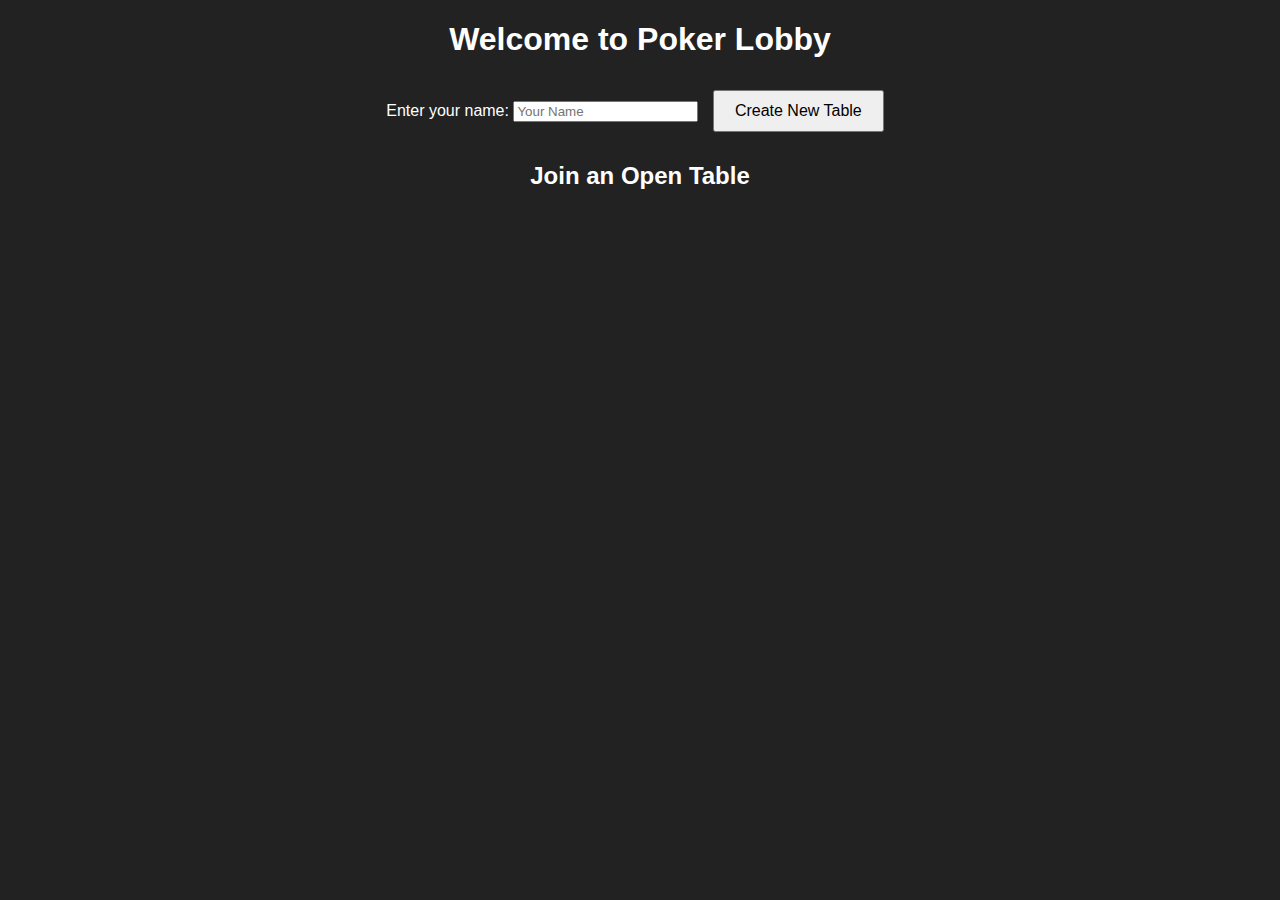
==== game.html @ 9b74473b "Add files via upload" ====
<!DOCTYPE html>
<html>
<head>
    <title>Pokerdex</title>
    <link rel="stylesheet" href="style.css">
</head>
<body>
    <h1>Pokerdex</h1>

    <div id="player-input">
        <input type="text" id="player-name-input" placeholder="Enter player name">
        <button id="add-player-btn">Add Player</button>
        <button id="start-game-btn">Start Game</button>
        <div id="reveal-options"></div>
<div id="hand-history"></div>

        
        
    </div>
    <div id="action-history-container">
    <h3>Last 5 Actions</h3>
    <ul id="action-history"></ul>
</div>

<div id="show-hide-buttons" style="display: none; text-align: center; margin-top: 10px;">
    <button id="show-cards-btn">Show Cards</button>
    <button id="hide-cards-btn">Hide Cards</button>
</div>


    <div id="game-container">
        <div id="table">
            <div id="community-cards"></div>
            <div id="pot"></div>
            <div id="round"></div>
            <div id="currentBet"></div>
        <div id="players"></div>
        <div id="message"></div>
       <div id="action-buttons">
    <button id="fold-btn">Fold</button>
    <button id="check-btn">Check</button>  <button id="call-btn">Call</button>
    <input type="number" id="bet-input" placeholder="Bet Amount">
    <button id="raise-btn">Raise</button>
    <button id="restart-btn">Restart</button>
</div>
            
    </div>
    <script src="game.js"></script>
</body>
</html>
---- style.css ----
/* Vegas-style Poker Table Look */
body {
    font-family: 'Montserrat', sans-serif;
    background-color: #124116; /* Dark green casino background */
    color: white;
    text-align: center;
    margin: 0;
    padding: 0;
}

h1 {
    font-size: 3rem;
    color: gold;
    text-shadow: 2px 2px 8px red;
    margin-top: 20px;
}

/* Game Container */
#game-container {
    width: 90%;
    max-width: 1200px;
    margin: 20px auto;
    padding: 20px;
    border-radius: 15px;
    background: radial-gradient(circle, #165016, #0b260b);
    box-shadow: 0px 0px 20px rgba(0, 0, 0, 0.8);
    border: 5px solid gold;
}

/* Poker Table */
#table {
    text-align: center;
    padding: 20px;
    border-radius: 15px;
    background: url('https://upload.wikimedia.org/wikipedia/commons/d/d6/Poker_table_layout.svg') no-repeat center;
    background-size: cover;
    border: 3px solid gold;
    box-shadow: 0px 0px 15px rgba(255, 215, 0, 0.7);
}

/* Community Cards */
#community-cards {
    display: flex;
    justify-content: center;
    gap: 15px;
    margin: 20px 0;
}

#community-cards div img,
.player img {
    width: 75px;
    height: auto;
    border-radius: 5px;
    box-shadow: 2px 2px 10px rgba(255, 215, 0, 0.6);
}

/* Player Section */
#players {
    display: flex;
    flex-wrap: wrap;
    justify-content: center;
    gap: 20px;
    margin-bottom: 20px;
}

.player {
    border: 2px solid gold;
    padding: 15px;
    width: 220px;
    text-align: center;
    border-radius: 10px;
    background: rgba(0, 0, 0, 0.8);
    color: white;
    box-shadow: 0px 0px 10px rgba(255, 215, 0, 0.5);
}

/* Buttons */
#action-buttons button,
#player-input button {
    padding: 10px 20px;
    margin: 8px;
    cursor: pointer;
    background: linear-gradient(to bottom, #d4af37, #b8860b);
    border: 2px solid gold;
    color: white;
    font-size: 18px;
    font-weight: bold;
    border-radius: 8px;
    transition: all 0.3s ease-in-out;
}

#action-buttons button:hover,
#player-input button:hover {
    background: gold;
    color: black;
    box-shadow: 0px 0px 10px gold;
}

/* Input Fields */
#action-buttons input[type="number"],
#player-input input[type="text"] {
    padding: 10px;
    margin: 5px;
    border: 2px solid gold;
    border-radius: 5px;
    background-color: white;
    color: black;
    font-size: 16px;
}

/* Message Box */
#message {
    font-size: 20px;
    font-weight: bold;
    text-shadow: 2px 2px 5px gold;
}

/* Player Input */
#player-input {
    margin-bottom: 20px;
}

/* Action History Box */
#action-history-container {
    position: absolute;
    top: 100px;
    right: 20px;
    width: 250px;
    padding: 15px;
    background: rgba(0, 0, 0, 0.8);
    color: white;
    font-size: 16px;
    border-radius: 8px;
    border: 2px solid gold;
    box-shadow: 0px 0px 10px rgba(255, 215, 0, 0.7);
}

#action-history-container h3 {
    margin-top: 0;
    text-align: center;
    color: gold;
    text-shadow: 1px 1px 5px red;
}

#action-history {
    list-style: none;
    padding: 0;
}

#action-history li {
    padding: 8px;
    margin: 5px 0;
    background: rgba(255, 215, 0, 0.3);
    border-radius: 5px;
    font-weight: bold;
}
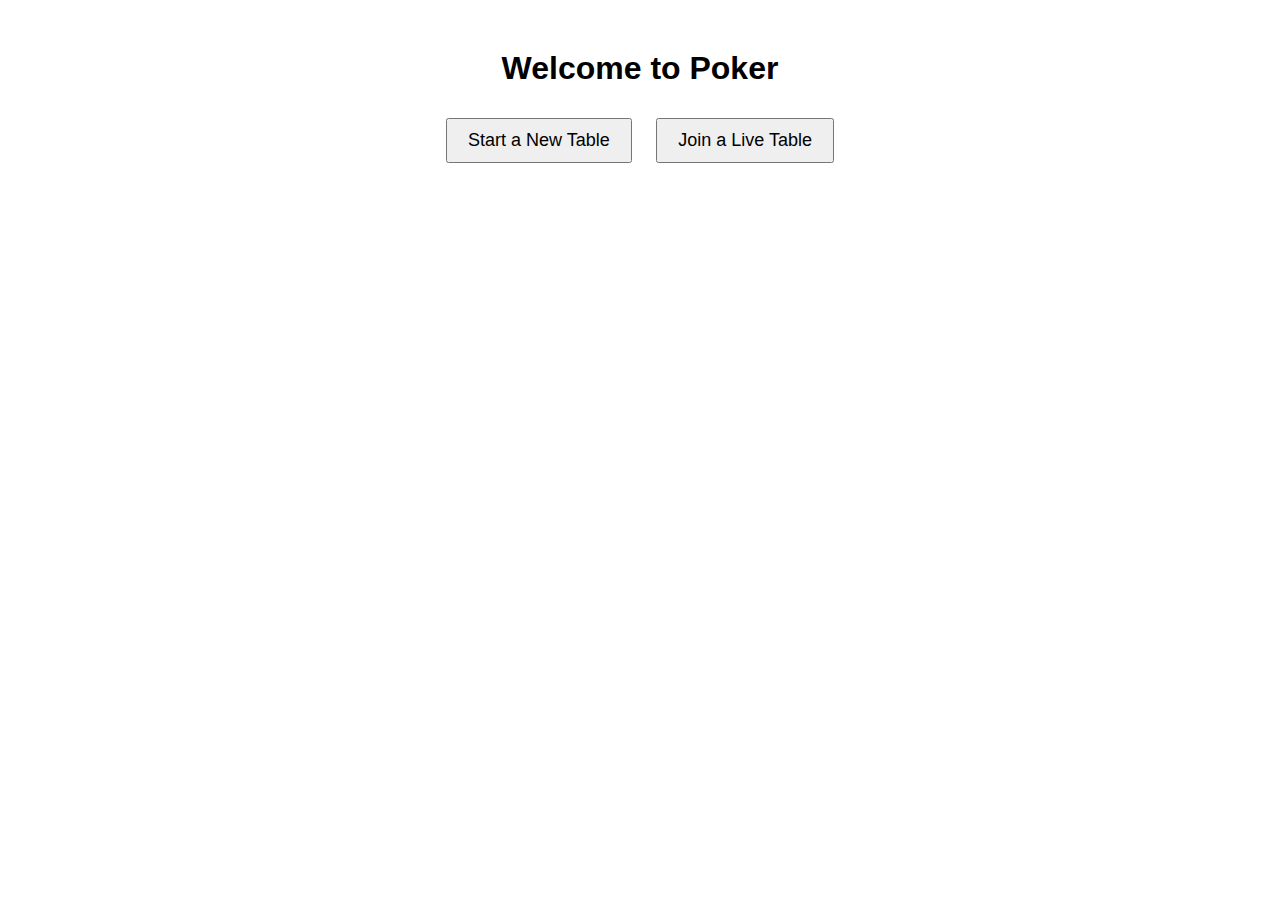
==== commit 2506b793: "Update game.html" ====
--- a/game.html
+++ b/game.html
@@ -45,6 +45,34 @@
 </div>
             
     </div>
+        <script>
+    // Extract table ID from URL
+    const urlParams = new URLSearchParams(window.location.search);
+    const tableId = urlParams.get("table");
+
+    if (!tableId) {
+        alert("No table ID found! Returning to homepage.");
+        window.location.href = "/";
+    }
+
+    // Connect to the server and join the specific table
+    const socket = io();
+    socket.emit("joinTable", tableId);
+
+    // Store table ID globally so game.js can access it
+    window.tableId = tableId;
+
+    // Modify socket events to use table-specific events
+    socket.on("updateGame", (gameState) => {
+        if (gameState.tableId === tableId) {
+            updateGameUI(gameState);
+        }
+    });
+
+    function sendGameAction(action) {
+        socket.emit("gameAction", { tableId, action });
+    }
+</script>
     <script src="game.js"></script>
 </body>
 </html>
